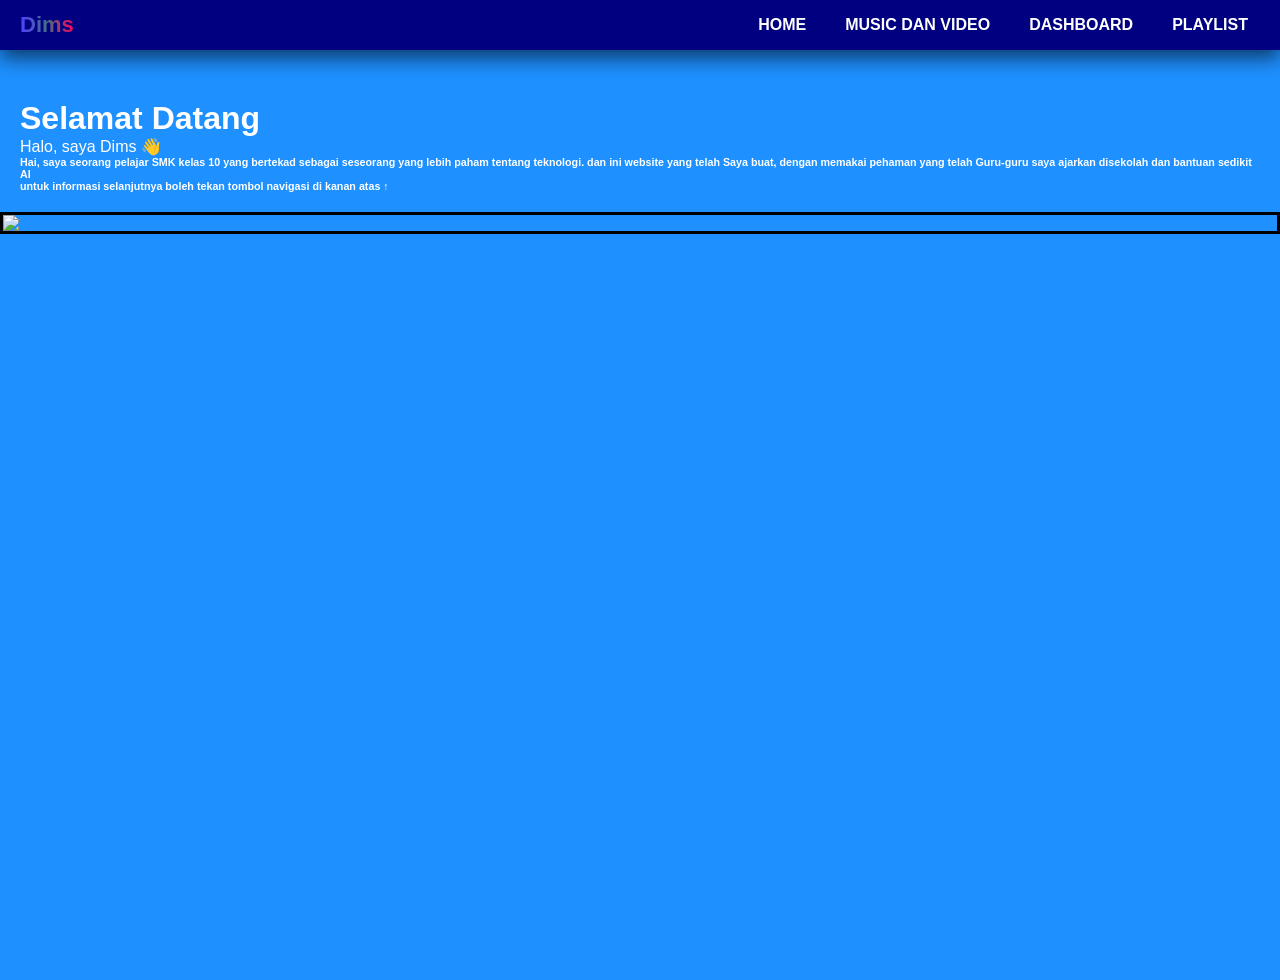
==== index.html @ 8bad2774 "Add files via upload" ====
<!DOCTYPE html>
<html lang="en">
<head>
  <meta charset="UTF-8">
  <meta name="viewport" content="width=device-width, initial-scale=1.0">
  <meta http-equiv="X-UA-Compatible" content="ie=edge">
  <title>Dims duks</title>
  <link rel="stylesheet" href="navi.css">
</head>
<body>
  <div class="navigation">
  <h1>Dims</h1>

  <!-- Tombol ☰ -->
  <div class="menu-toggle" id="menu-toggle">☰</div>

  <ul id="menu">
    <li><a href="index.html" class="active">Home</a></li>
    <li><a href="navi2.html">music dan video</a></li>
    <li><a href="dshbrd.html">dashboard</a></li>
    <li><a href="playlist.html">playlist</a></li>
  </ul>
</div>
<div class="content">
  <h1>Selamat Datang</h1>
  <p>Halo, saya Dims 👋</p>
  <h6>Hai, saya seorang pelajar SMK kelas 10 yang bertekad sebagai seseorang yang lebih paham tentang teknologi. dan ini website yang telah Saya buat, dengan memakai pehaman yang telah Guru-guru saya ajarkan disekolah dan bantuan sedikit AI</h6>
  <h6>untuk informasi selanjutnya boleh tekan tombol navigasi di kanan atas ↑</h6>
  </div>
  
  <img src="assets/image/mail.jpg" style="max-width: 100%; height: auto; display: block;">

  
<script>
  const toggle = document.getElementById("menu-toggle");
  const menu = document.getElementById("menu");

  toggle.addEventListener("click", () => {
    menu.classList.toggle("active");
  });
</script>
</body>
</html>
---- navi.css ----
/* RESET */
* {
  margin: 0;
  padding: 0;
  box-sizing: border-box;
}

/* BODY (BACKGROUND GELAP) */body {
  font-family: Arial, sans-serif;
  background-color: dodgerblue; /* coba ganti warna di sini */
  color: white;
  min-height: 100vh;
}

.content, .music, .video {
  background: transparent;
}

/* NAVBAR */
.navigation {
  position: fixed;
  top: 0;
  left: 0;
  width: 100%;
  background: navy;
  box-shadow: 0px 8px 20px rgba(0, 0, 0, 0.6);

  display: flex;
  justify-content: space-between;
  align-items: center;

  padding: 12px 20px;
  z-index: 1000;
}

/* JUDUL */
.navigation h1 {
  font-size: 22px;

  background: linear-gradient(
    90deg,
    #4d40ff,
    #466e85,
    #ff0055
  );
  -webkit-background-clip: text;
  -webkit-text-fill-color: transparent;
}

/* MENU */
.navigation ul {
  display: flex;
  gap: 15px;
  list-style: none;
}

/* LINK */
.navigation ul li a {
  text-decoration: none;
  color: #ffffff;
  font-weight: bold;
  text-transform: uppercase;

  padding: 8px 12px;
  border-radius: 6px;
  transition: 0.3s;
}

/* HOVER */
.navigation ul li a:hover {
  background: #4d79ff;
  color: #000;
}

/* HAMBURGER */
.menu-toggle {
  display: none;
  font-size: 28px;
  color: white;
  cursor: pointer;
}

/* CONTENT */
.content {
  margin-top: 80px;
  padding: 20px;
}

/* ========================= */
/* 📱 RESPONSIVE */
/* ========================= */
@media (max-width: 768px) {

  .menu-toggle {
    display: block;
  }

  /* MENU HP */
  .navigation ul {
    position: absolute;
    top: 60px;
    left: 0;
    width: 100%;
    background: #111133;
    flex-direction: column;
    display: none;
  }

  /* AKTIF */
  .navigation ul.active {
    display: flex;
    animation: slideDown 0.3s ease;
  }

  .navigation ul li {
    text-align: center;
  }

  .navigation ul li a {
    display: block;
    padding: 15px;
    border-bottom: 1px solid rgba(255,255,255,0.1);
  }
}

/* ANIMASI */
@keyframes slideDown {
  from {
    opacity: 0;
    transform: translateY(-10px);
  }
  to {
    opacity: 1;
    transform: translateY(0);
  }
}
img, video {
  border: 3px solid black;
}

table {
      color: black;
      width: 100px;
      margin: 10px auto;
      border-collapse: collapse;
    }

    th {
      background-color: #2e7d32;
      color: black;
      padding: 12px;
      text-align: center;
    }

    td {
      padding: 10px;
      text-align: center;
      border: 1px solid #c8e6c9;
    }

    tr:nth-child(even) {
      background-color: #f9f9f9;
    }

    tr:nth-child(odd) {
      background-color: #e8f5e9;
    }
   tr:hover {
     background-color: green;
   }
table {  
     width: 100px;      /* tabel penuh */  
     border: 2px solid black;  
     border-collapse: collapse;  
  }  
  th, td {  
     padding: 2px;    /* jarak isi tabel */  
     text-align: center;  
  }

a.btn {
  padding: 10px 14px;
  background-color: skyblue;
  border-radius: 4px;
  border: 2px solid black;
  box-shadow: 3px 3px  black;
  text-decoration: none;
  color:  black;
  display: inline-block;
}

a.btn:hover {
  box-shadow: 0 0 black;
  transform: translate(3px, 3px);
  transition: all 200ms ease;
}

.spotify {
      max-width: 600px;
      margin: auto;
      border-radius: 12px;
      overflow: hidden;
    }

    iframe {
      width: 100%;
      height: 380px;
      border: none;
      border-radius: 12px;
    }
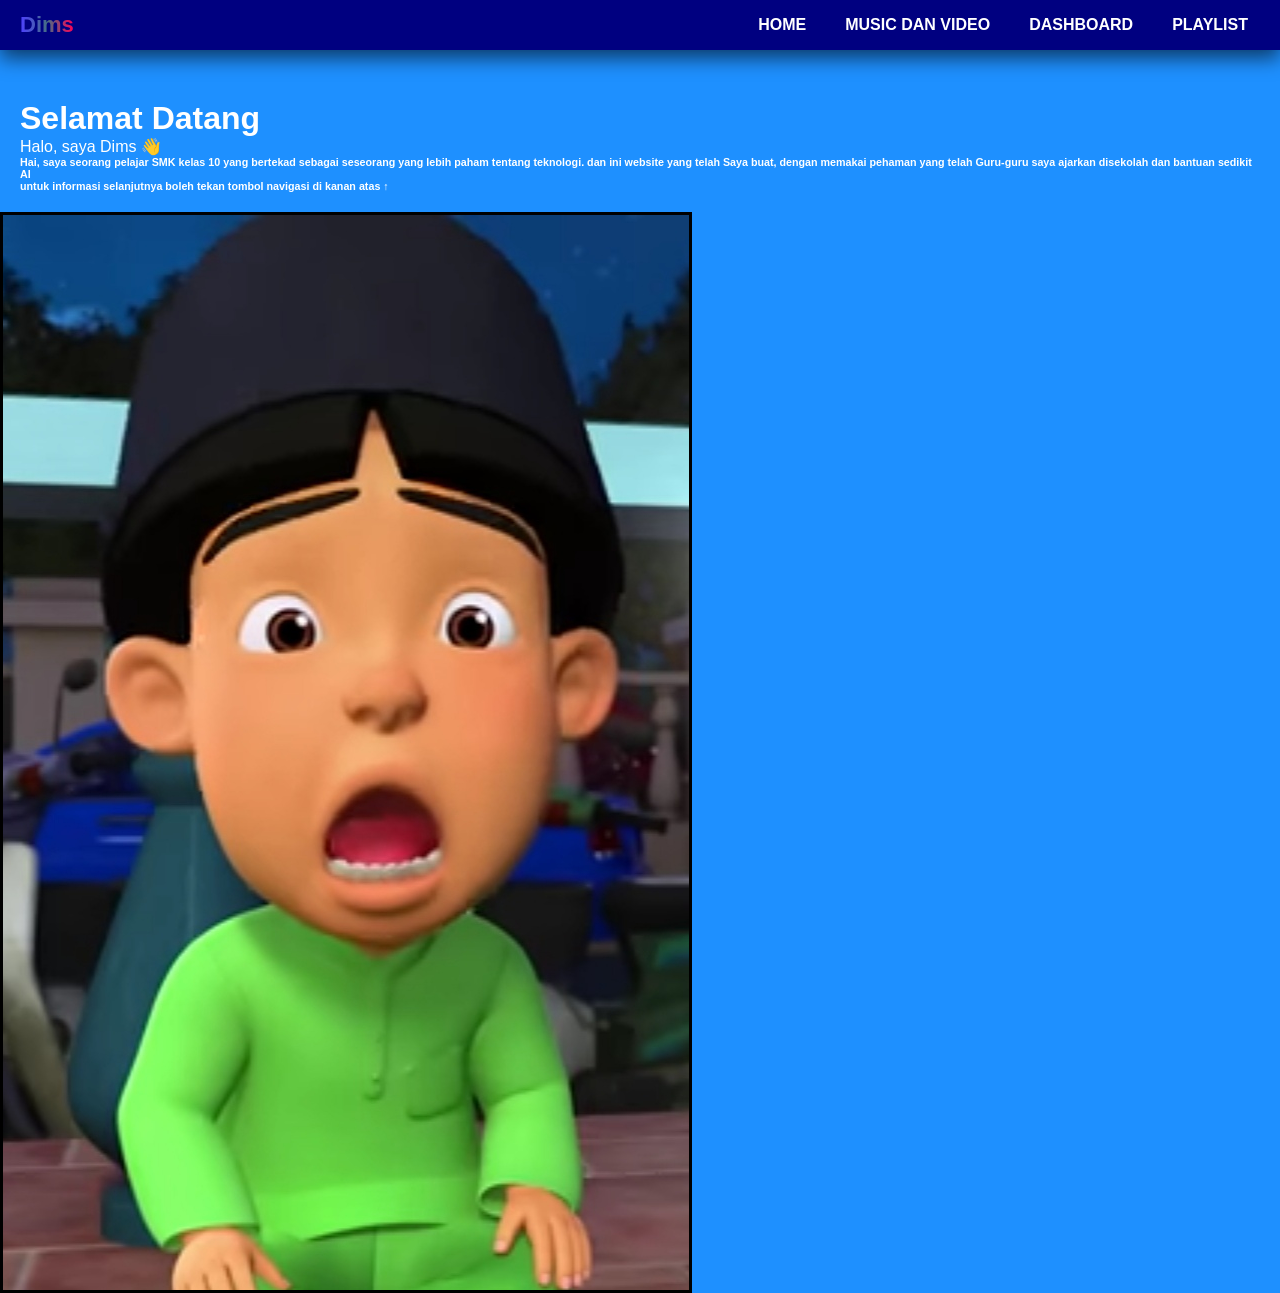
==== commit b8c2a095: "Update index.html" ====
--- a/index.html
+++ b/index.html
@@ -28,7 +28,7 @@
   <h6>untuk informasi selanjutnya boleh tekan tombol navigasi di kanan atas ↑</h6>
   </div>
   
-  <img src="assets/image/mail.jpg" style="max-width: 100%; height: auto; display: block;">
+  <img src="mail.jpg" style="max-width: 100%; height: auto; display: block;">
 
   
 <script>
@@ -40,4 +40,4 @@
   });
 </script>
 </body>
-</html>+</html>
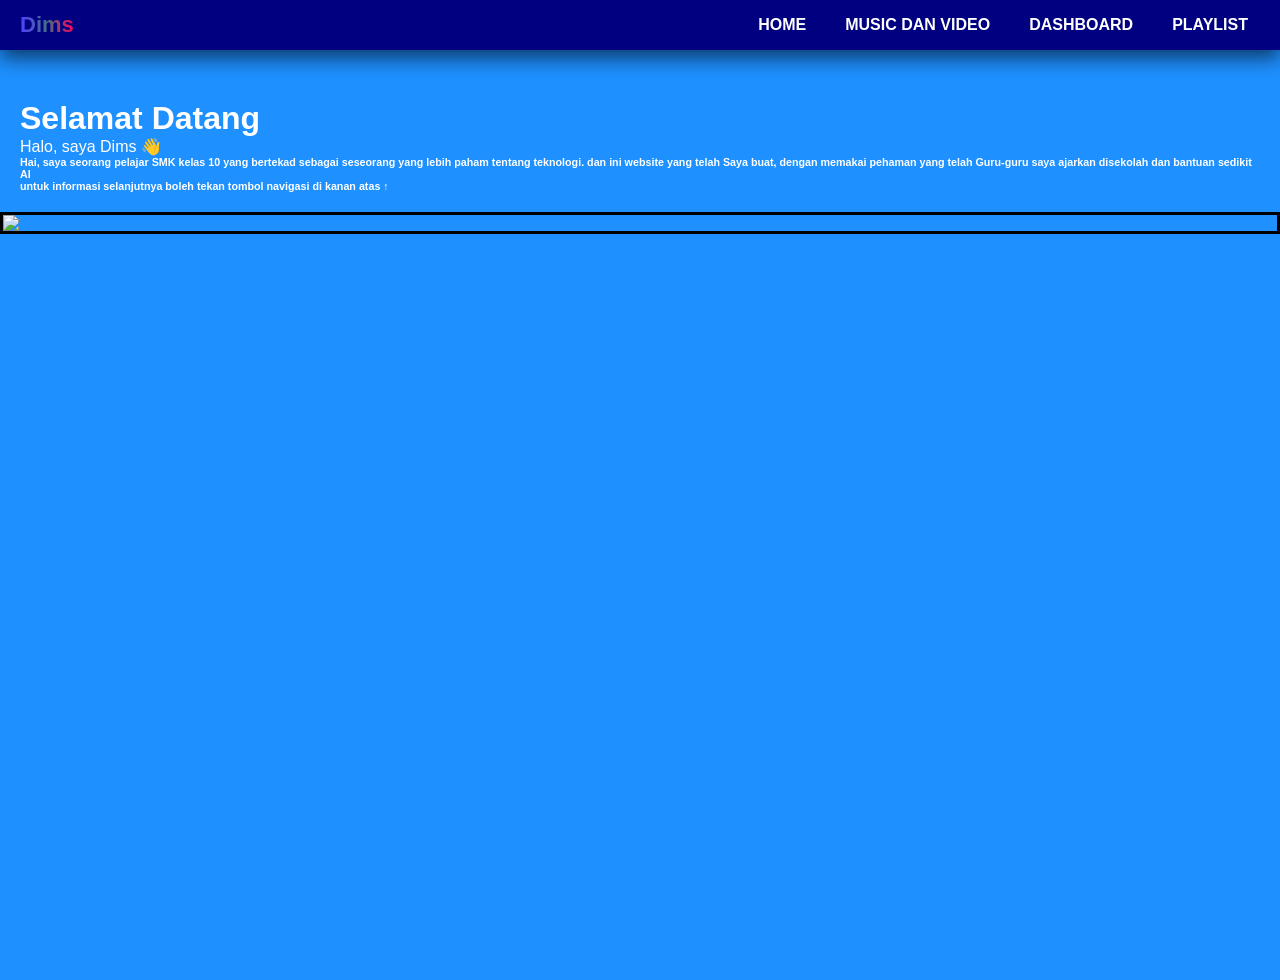
==== commit b94bd220: "Update index.html" ====
--- a/index.html
+++ b/index.html
@@ -28,7 +28,7 @@
   <h6>untuk informasi selanjutnya boleh tekan tombol navigasi di kanan atas ↑</h6>
   </div>
   
-  <img src="mail.jpg" style="max-width: 100%; height: auto; display: block;">
+  <img src="mail.png" style="max-width: 100%; height: auto; display: block;">
 
   
 <script>
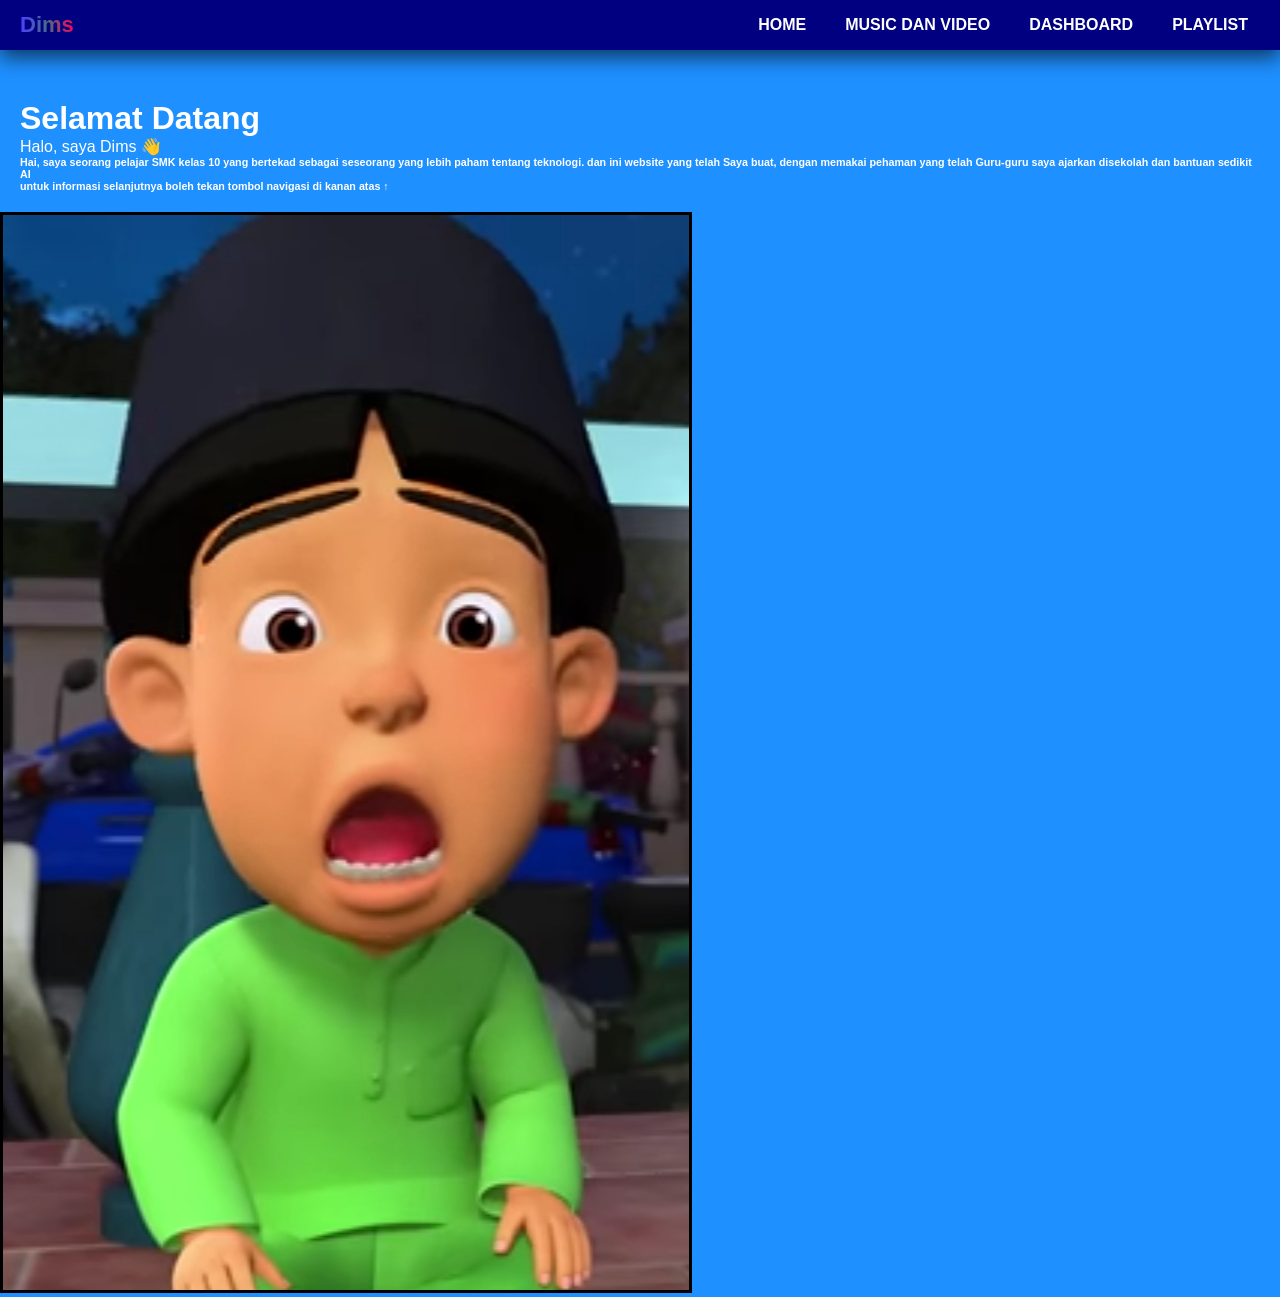
==== commit 2e7be832: "Update index.html" ====
--- a/index.html
+++ b/index.html
@@ -28,9 +28,9 @@
   <h6>untuk informasi selanjutnya boleh tekan tombol navigasi di kanan atas ↑</h6>
   </div>
   
-  <img src="mail.png" style="max-width: 100%; height: auto; display: block;">
+  <img src="assets/mail.png" height="100%" widht="80%">
 
-  
+
 <script>
   const toggle = document.getElementById("menu-toggle");
   const menu = document.getElementById("menu");
